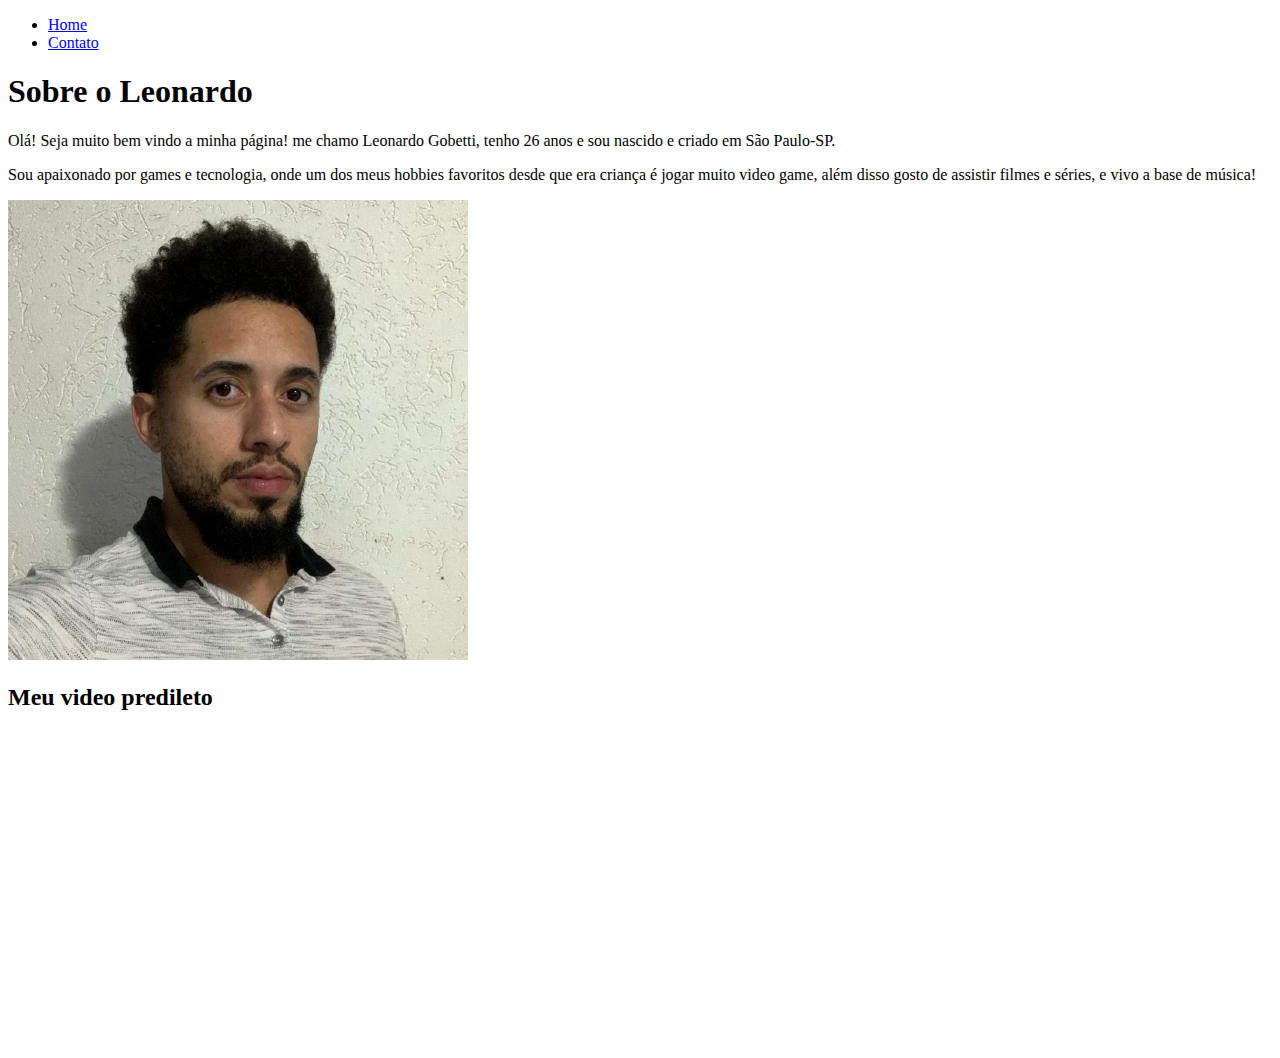
==== index.html @ 9433d6f7 "Arquivo index e contato feitos" ====
<!DOCTYPE html>
<html lang="pt-br">
<head>
    <meta charset="UTF-8">
    <meta name="viewport" content="width=device-width, initial-scale=1.0">
    <title>Meu Perfil</title>
</head>
<body>
    <ul>
        <li>
            <a href="index.html"> Home</a>
        </li>
        <li>
            <a href="contato.html"> Contato</a>
        </li>
    </ul>


    <h1>Sobre o Leonardo</h1>

    <p>
       Olá! Seja muito bem vindo a minha página! me chamo Leonardo Gobetti, tenho 26 anos e sou nascido e criado em São Paulo-SP.
    </p>
    <p>Sou apaixonado por games e tecnologia, 
        onde um dos meus hobbies favoritos desde que era criança é jogar muito video game, além disso gosto de assistir filmes
        e séries, e vivo a base de música!
    </p>
    
    <img src="assets/img/foto de perfil.jpeg" alt="Foto do criador deste conteúdo">

    <h2>Meu video predileto</h2>

    <iframe width="560" height="315" src="https://www.youtube.com/embed/mN1yT02AJok?si=3WKOikVl1taax3ta" 
    title="YouTube video player" frameborder="0" 
    allow="accelerometer; autoplay; clipboard-write; encrypted-media; gyroscope; picture-in-picture; web-share" 
    referrerpolicy="strict-origin-when-cross-origin" allowfullscreen></iframe>
</body>
</html>
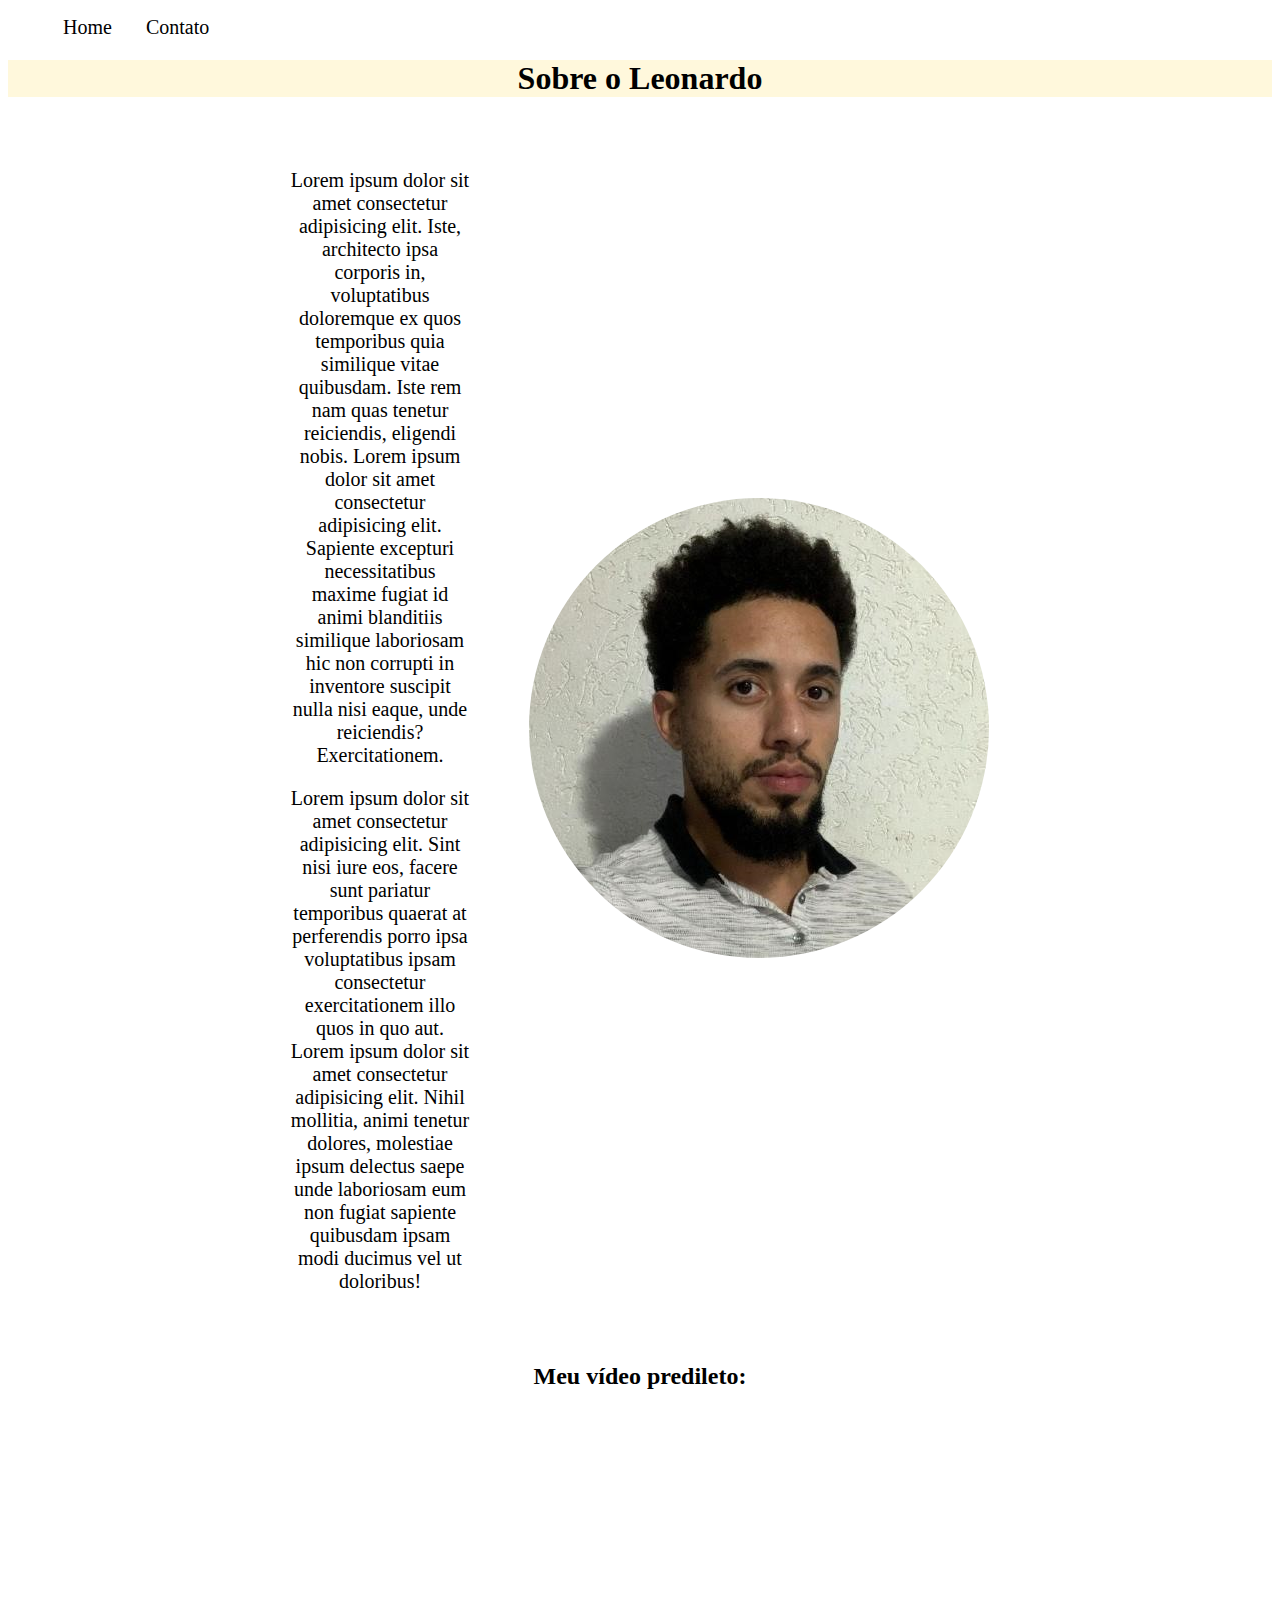
==== commit 57786c6d: "arquivo css feito" ====
--- a/index.html
+++ b/index.html
@@ -4,35 +4,56 @@
     <meta charset="UTF-8">
     <meta name="viewport" content="width=device-width, initial-scale=1.0">
     <title>Meu Perfil</title>
+    <link rel="stylesheet" href="assets/css/style.css">
 </head>
 <body>
-    <ul>
-        <li>
-            <a href="index.html"> Home</a>
-        </li>
-        <li>
-            <a href="contato.html"> Contato</a>
-        </li>
-    </ul>
+    <nav id="menu">
+        <ul>
+            <li>
+                <a href="index.html"> Home</a>
+            </li>
+            <li>
+                <a href="contato.html"> Contato</a>
+            </li>
+        </ul>
+    </nav>
+   
 
 
-    <h1>Sobre o Leonardo</h1>
+    <h1 class="center" >Sobre o Leonardo</h1>
+    <main class="container">  
+        <div class="p-30">
+            <p class="center">
+               Lorem ipsum dolor sit amet consectetur adipisicing elit. Iste, architecto ipsa corporis in,
+                voluptatibus doloremque ex quos temporibus quia similique vitae quibusdam. 
+                Iste rem nam quas tenetur reiciendis, eligendi nobis. Lorem ipsum dolor sit amet consectetur adipisicing elit. 
+                Sapiente excepturi necessitatibus maxime fugiat id animi blanditiis similique 
+                laboriosam hic non corrupti in inventore suscipit nulla nisi eaque, unde reiciendis? Exercitationem.
+             </p>
+             <p class="center">
+                Lorem ipsum dolor sit amet consectetur adipisicing elit. 
+                Sint nisi iure eos, facere sunt pariatur temporibus quaerat at perferendis 
+                porro ipsa voluptatibus ipsam consectetur exercitationem illo quos in quo aut. Lorem ipsum dolor sit amet consectetur adipisicing elit. Nihil mollitia, animi tenetur dolores, molestiae ipsum delectus saepe
+                unde laboriosam eum non fugiat sapiente quibusdam ipsam modi ducimus vel ut doloribus!
+             </p>
 
-    <p>
-       Olá! Seja muito bem vindo a minha página! me chamo Leonardo Gobetti, tenho 26 anos e sou nascido e criado em São Paulo-SP.
-    </p>
-    <p>Sou apaixonado por games e tecnologia, 
-        onde um dos meus hobbies favoritos desde que era criança é jogar muito video game, além disso gosto de assistir filmes
-        e séries, e vivo a base de música!
-    </p>
+        </div>
+
+        <div>
+            <img class="br-50 p-30" src="assets/img/foto de perfil.jpeg" alt="Foto do criador deste conteúdo">
+
+        </div>
+      
+    </main>
     
-    <img src="assets/img/foto de perfil.jpeg" alt="Foto do criador deste conteúdo">
+    <h2 class="center">Meu vídeo predileto:</h2>
 
-    <h2>Meu video predileto</h2>
-
-    <iframe width="560" height="315" src="https://www.youtube.com/embed/mN1yT02AJok?si=3WKOikVl1taax3ta" 
-    title="YouTube video player" frameborder="0" 
-    allow="accelerometer; autoplay; clipboard-write; encrypted-media; gyroscope; picture-in-picture; web-share" 
-    referrerpolicy="strict-origin-when-cross-origin" allowfullscreen></iframe>
+    <div class="container">
+        <iframe width="560" height="315" src="https://www.youtube.com/embed/mN1yT02AJok?si=3WKOikVl1taax3ta" 
+        title="YouTube video player" frameborder="0" 
+        allow="accelerometer; autoplay; clipboard-write; encrypted-media; gyroscope; picture-in-picture; web-share" 
+        referrerpolicy="strict-origin-when-cross-origin" allowfullscreen></iframe>
+    </div>
+   
 </body>
 </html>--- a/assets/css/style.css
+++ b/assets/css/style.css
@@ -0,0 +1,48 @@
+/*Estilos da página index.html*/
+.center{
+    text-align: center;
+
+}
+
+.container{
+    font-size: 20px;
+    display: flex;
+    flex-flow: row;
+    justify-content: center;
+    align-items: center;
+    margin: 0 20%;
+}
+
+h1 {
+    background-color: cornsilk;
+}
+
+#menu li {
+    list-style: none;
+    display: inline;
+    padding: 15px;
+
+}
+
+#menu li a {
+    text-decoration: none;
+    color: black;
+    font-size: 20px;
+}
+
+#menu li a:hover {
+    color: grey;
+}
+
+.p-30 {
+    padding: 30px;
+}
+
+.br-50 {
+    border-radius: 50%;
+}
+
+
+/*
+Estilos da página contato.html
+*/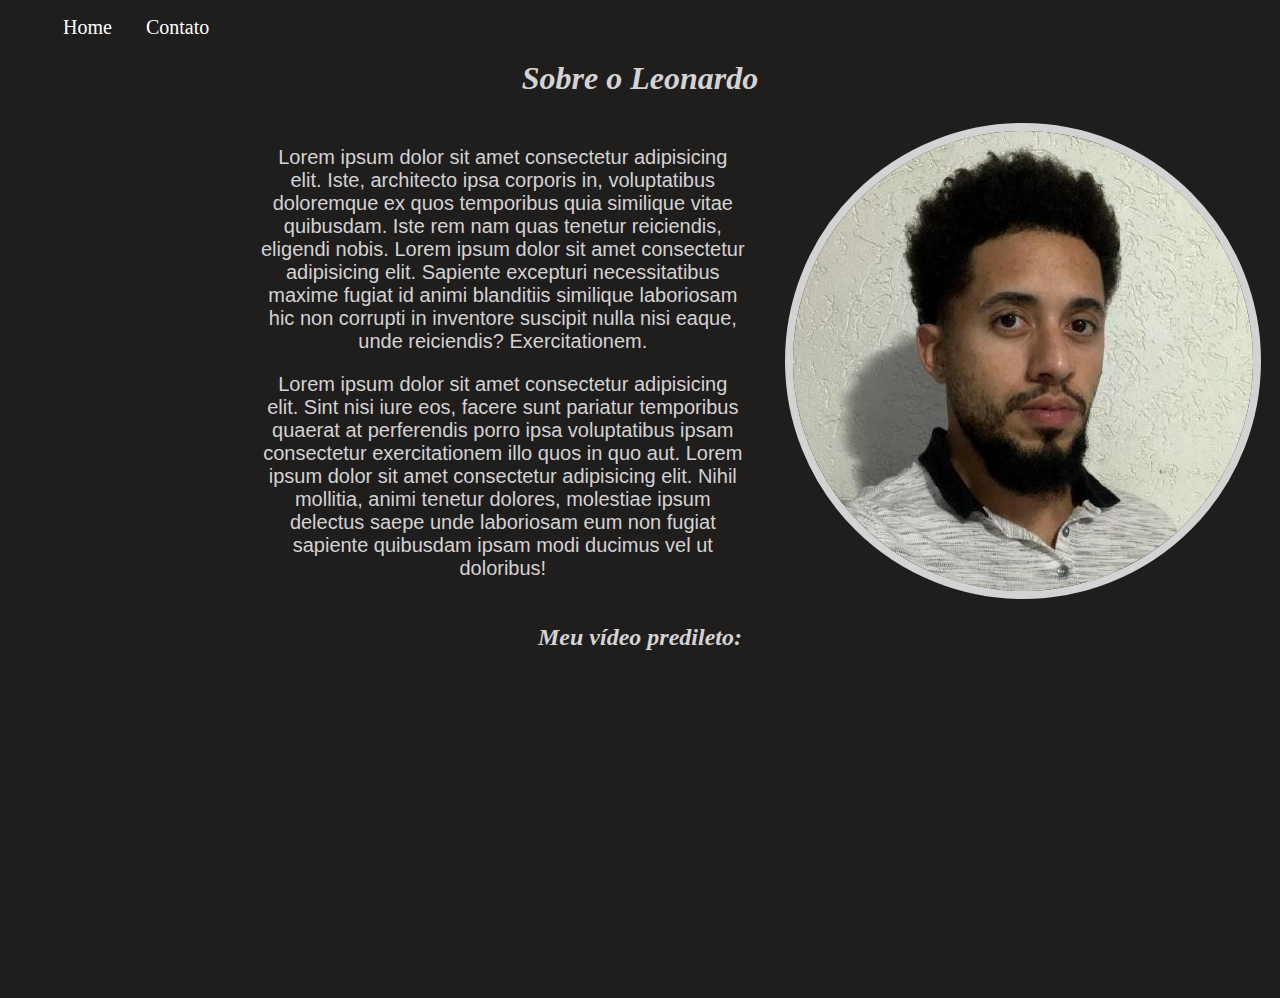
==== commit 6eb42343: "update arquivo css" ====
--- a/index.html
+++ b/index.html
@@ -17,10 +17,10 @@
             </li>
         </ul>
     </nav>
-   
 
 
     <h1 class="center" >Sobre o Leonardo</h1>
+    
     <main class="container">  
         <div class="p-30">
             <p class="center">
@@ -46,14 +46,14 @@
       
     </main>
     
-    <h2 class="center">Meu vídeo predileto:</h2>
-
-    <div class="container">
-        <iframe width="560" height="315" src="https://www.youtube.com/embed/mN1yT02AJok?si=3WKOikVl1taax3ta" 
+    
+    <div class="video">
+        <h2 class="titulo2">Meu vídeo predileto:</h2>
+        <iframe class="conteudovideo" width="560" height="315" src="https://www.youtube.com/embed/mN1yT02AJok?si=3WKOikVl1taax3ta" 
         title="YouTube video player" frameborder="0" 
         allow="accelerometer; autoplay; clipboard-write; encrypted-media; gyroscope; picture-in-picture; web-share" 
         referrerpolicy="strict-origin-when-cross-origin" allowfullscreen></iframe>
     </div>
-   
+    
 </body>
 </html>--- a/assets/css/style.css
+++ b/assets/css/style.css
@@ -1,48 +1,147 @@
 /*Estilos da página index.html*/
 .center{
     text-align: center;
-
 }
 
 .container{
+    color: #d3d3d3;
     font-size: 20px;
     display: flex;
     flex-flow: row;
     justify-content: center;
     align-items: center;
-    margin: 0 20%;
+    gap: 2em;
+    margin: 0% 20%;
+    min-width: 1000px;
+    font-family: Arial, Helvetica, sans-serif;
+}
+
+body {
+    background-color: #201d1d;
 }
 
 h1 {
-    background-color: cornsilk;
+    margin-bottom: 2%;
+    color: #d3d3d3;
+    font-style: italic;
+}
+
+.video {
+    text-align: center;
 }
 
 #menu li {
     list-style: none;
     display: inline;
     padding: 15px;
-
+    
 }
 
 #menu li a {
     text-decoration: none;
-    color: black;
+    color: white;
     font-size: 20px;
 }
 
 #menu li a:hover {
     color: grey;
+    
 }
 
 .p-30 {
-    padding: 30px;
+   
 }
 
 .br-50 {
     border-radius: 50%;
+    border: 8px solid #d3d3d3;
+}
+
+.titulo2 {
+    text-align: center;
+    color: #d3d3d3;
+    font-style: italic;
+}
+
+/*
+Estilos da página contato.html
+*/
+
+.formulario {
+    color: white;
+    font-size: 20px;
+    text-align: center;
+    margin: 0%;
+    
+}
+
+.formulario input {
+    background-color: #d3d3d3;
+    border: 2px solid white;
+}
+
+.formulario textarea {
+    background-color: #d3d3d3;
+    border: 2px solid white;
+}
+
+.botao {
+    background-color: black;
+    color: white;
+    width: 100px;
+    height: 50px;
+    border-radius: 8px;
+    border: 3px solid white;
+}
+
+.botao:hover{
+    width: 150px;
+    height: 50px;
+    transition: width 2s, height 4s;
+    background-color: white;
+    color: black;
+}
+
+.endereco {
+    font-size: 20px;
+    color: #d3d3d3;
+    background-size: cover;
+    text-align: center;
+    font-style: italic;
+    text-decoration: underline;
+    
 }
 
 
-/*
-Estilos da página contato.html
-*/+@media screen and (max-width: 600px) {
+    .container{
+        min-width: 300px;
+        flex-direction: column;
+        font-size: 14px;
+        margin: 0%;
+        
+    }
+
+    h1 {
+        font-size: 30px;
+        margin-bottom: 2%;
+    }
+
+    .container img {
+        width: 90%;
+       
+    }
+
+    .conteudovideo {
+        width: 100%;
+        flex-direction: column;
+        
+    }
+
+    .caixa{
+        width: 100%;
+    }
+    
+}
+
+
